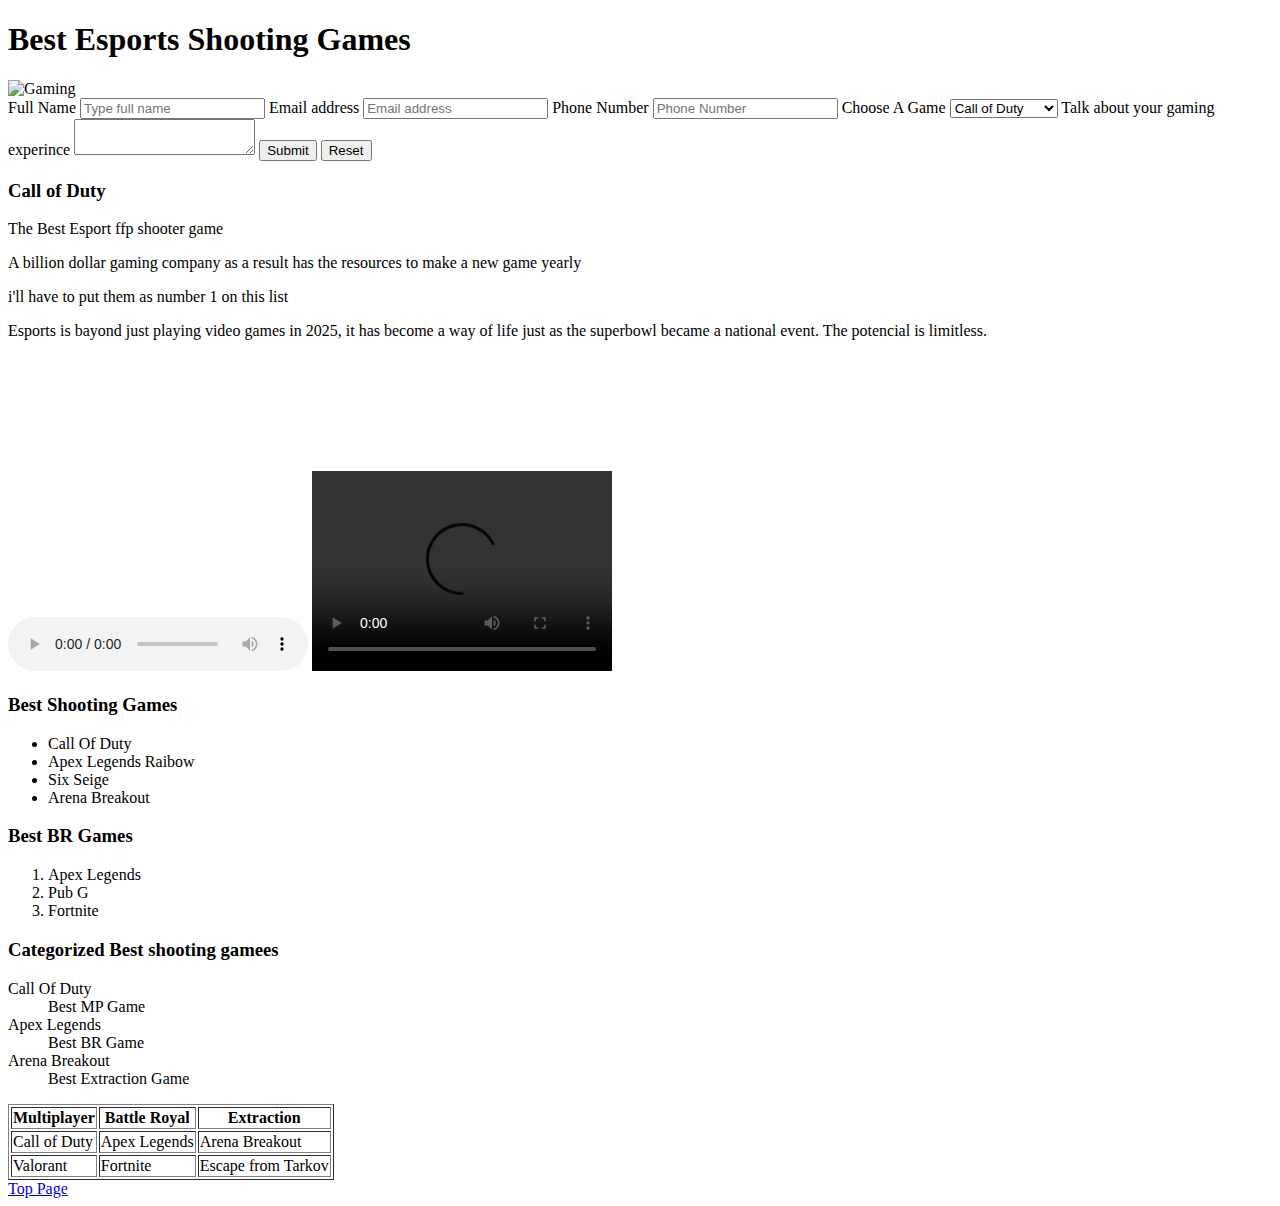
==== index.html @ 9eda4c90 "first commit" ====
<!DOCTYPE html>
<html>
  <head>
    <title>Gaming Esports</title>
  </head>
  <body>
    <a name="Top Page"></a>
    <header>
      <h1>Best Esports Shooting Games</h1>
      <img width="300px" src="/call-duty-black-ops-3-logo.jpg" alt="Gaming" />
    </header>
    <!-- this is a comment  -->
    <main>
      <div class="details">
        <form action="">
          <label for="">Full Name</label>
          <input type="text" placeholder="Type full name" />
          <label for="">Email address</label>
          <input type="email" placeholder="Email address" />
          <label for="">Phone Number</label>
          <input type="text" placeholder="Phone Number" />
          <label for="">Choose A Game</label>
          <select name="game_type" id="">
            <option value="Call_of_Duty">Call of Duty</option>
            <option value="Apex_Legends">Apex Legends</option>
            <option value="Fortnite">Fortnite</option>
            <option value="Rainbow_six_seige">Rainbow Six</option>
          </select>
          <label for="">Talk about your gaming experince</label>
          <textarea type="text" Col="30" row="4" placeholder="Gaming Experince">
          </textarea>
          <button type="submit">Submit</button>
          <button type="reset">Reset</button>
        </form>
      </div>
      <article>
        <header>
          <h3>Call of Duty</h3>
          <p>The Best Esport ffp shooter game</p>
        </header>
        <p>
          A billion dollar gaming company as a result has the resources to make
          a new game yearly
        </p>
        <footer>
          <p>i'll have to put them as number 1 on this list</p>
        </footer>
      </article>
      <p>
        Esports is bayond just playing video games in 2025, it has become a way
        of life just as the superbowl became a national event. The potencial is
        limitless.
      </p>
      <audio controls autoplay loop>
        <source src="/town-10169.mp3" type="audio.mp3" />
        Please check the audio extension
      </audio>
      <video width="300px" height="200px" autoplay controls>
        <source src="./index.html" type="video.mp4" />
      </video>
      <iframe
        width="560"
        height="315"
        src="https://www.youtube.com/embed/UW5hrp3rW7c?si=FGy7DBikuh-xFILO"
        title="YouTube video player"
        frameborder="0"
        allow="accelerometer; autoplay; clipboard-write; encrypted-media; gyroscope; picture-in-picture; web-share"
        referrerpolicy="strict-origin-when-cross-origin"
        allowfullscreen
      ></iframe>
      <div>
        <h3>Best Shooting Games</h3>
        <ul>
          <li>Call Of Duty</li>
          <li>Apex Legends Raibow</li>
          <li>Six Seige</li>
          <li>Arena Breakout</li>
        </ul>
        <h3>Best BR Games</h3>
        <ol>
          <li>Apex Legends</li>
          <li>Pub G</li>
          <li>Fortnite</li>
        </ol>
        <h3>Categorized Best shooting gamees</h3>
        <dl>
          <dt>Call Of Duty</dt>
          <dd>Best MP Game</dd>

          <dt>Apex Legends</dt>
          <dd>Best BR Game</dd>

          <dt>Arena Breakout</dt>
          <dd>Best Extraction Game</dd>
        </dl>
      </div>
      <div>
        <table border="1">
          <tr>
            <th>Multiplayer</th>
            <th>Battle Royal</th>
            <th>Extraction</th>
          </tr>
          <tr>
            <td>Call of Duty</td>
            <td>Apex Legends</td>
            <td>Arena Breakout</td>
          </tr>
          <tr>
            <td>Valorant</td>
            <td>Fortnite</td>
            <td>Escape from Tarkov</td>
          </tr>
        </table>
      </div>
    </main>
    <footer>
      <a href="#Top Page">Top Page</a>
    </footer>
  </body>
</html>
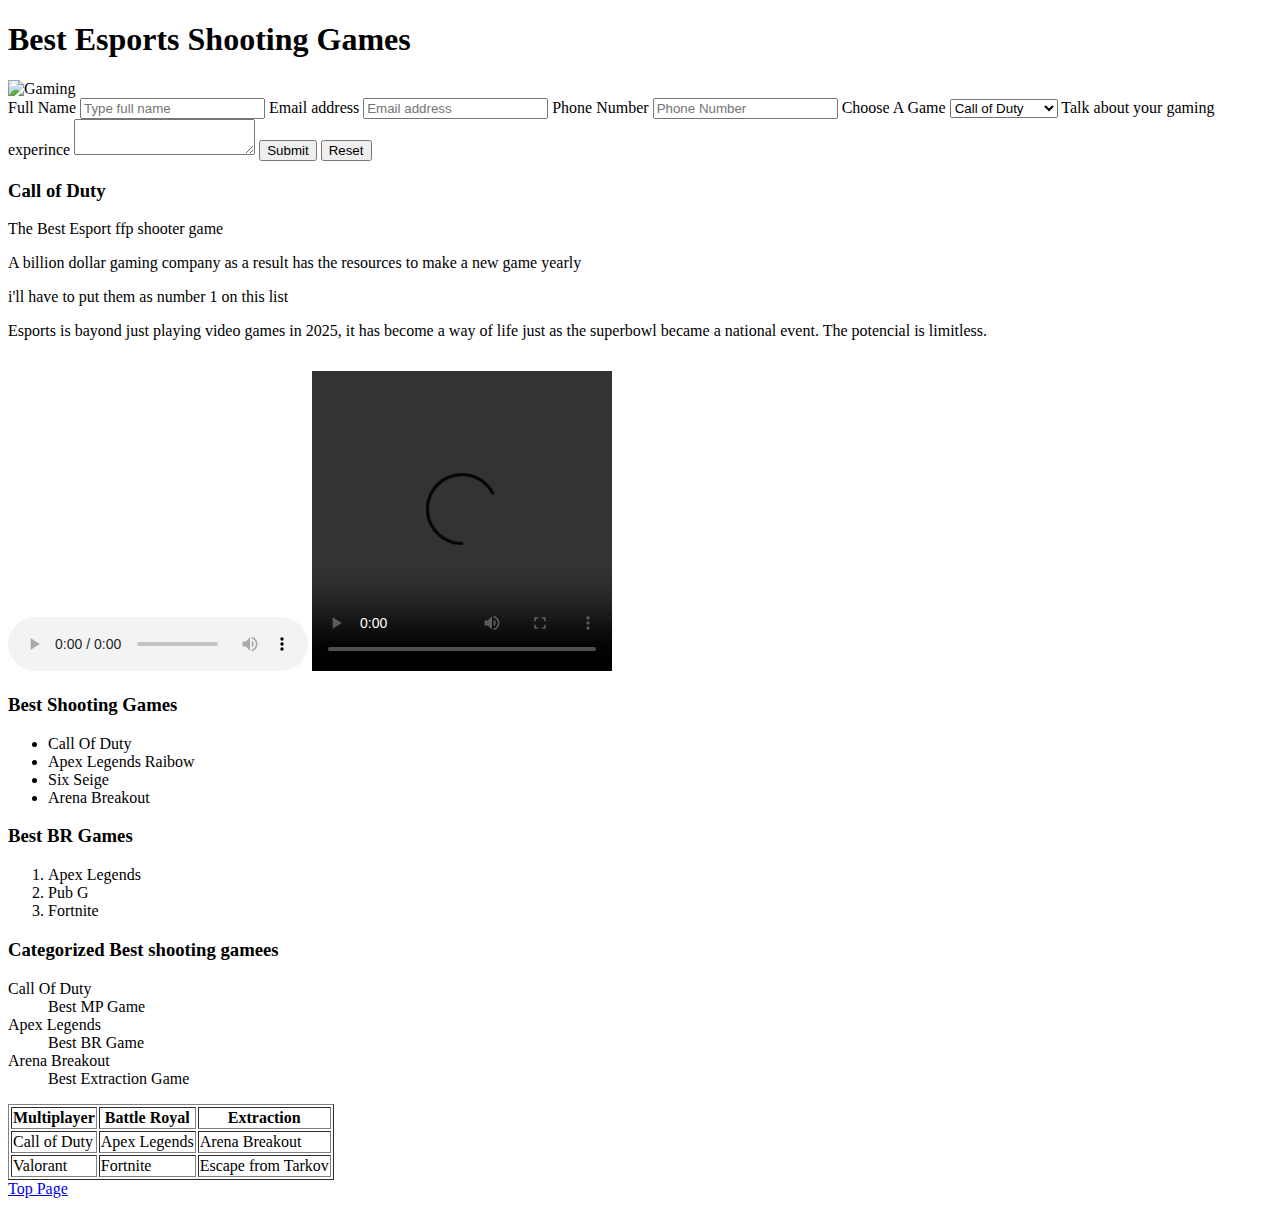
==== commit af4fae88: "revised version" ====
--- a/index.html
+++ b/index.html
@@ -2,6 +2,7 @@
 <html>
   <head>
     <title>Gaming Esports</title>
+    <link rel="stylesheet" href="styling.scss" />
   </head>
   <body>
     <a name="Top Page"></a>
@@ -51,13 +52,15 @@
         of life just as the superbowl became a national event. The potencial is
         limitless.
       </p>
-      <audio controls autoplay loop>
+      <!-- <audio controls autoplay loop>
         <source src="/town-10169.mp3" type="audio.mp3" />
         Please check the audio extension
-      </audio>
-      <video width="300px" height="200px" autoplay controls>
+      </audio> -->
+      <audio controls src="./town-10169.mp3"></audio>
+      <!-- <video width="300px" height="200px" autoplay controls>
         <source src="./index.html" type="video.mp4" />
-      </video>
+      </video> -->
+      <video controls height="300px" width="300px" src="./now we.mp4"></video>
       <iframe
         width="560"
         height="315"
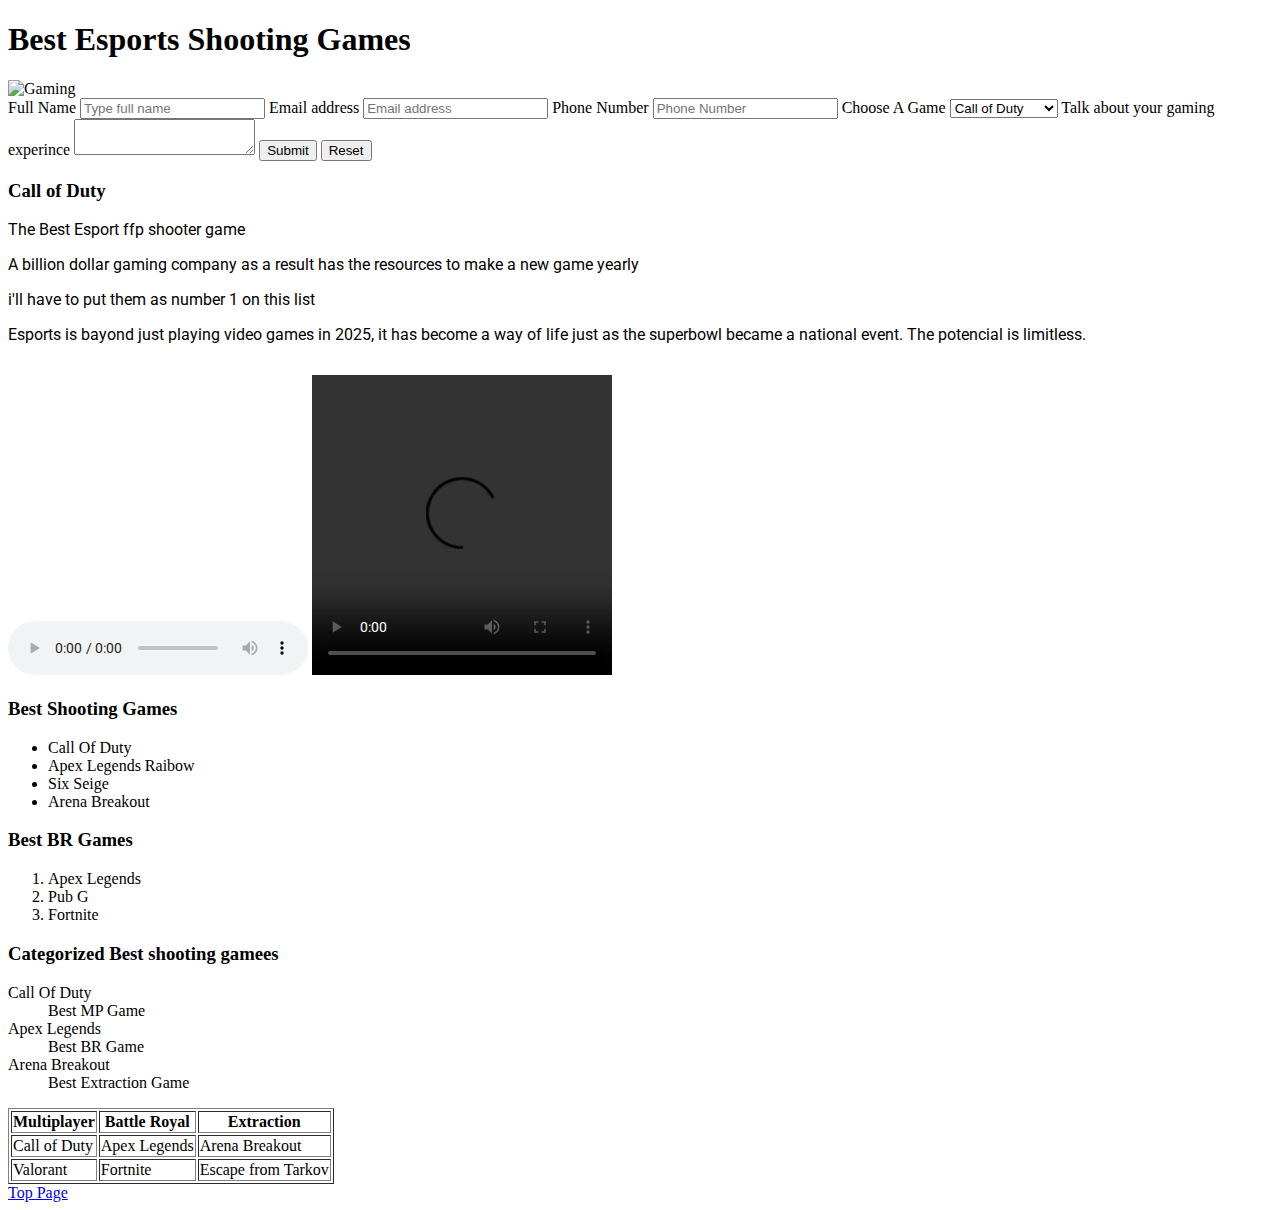
==== commit 48b386c4: "revised changes" ====
--- a/index.html
+++ b/index.html
@@ -2,7 +2,7 @@
 <html>
   <head>
     <title>Gaming Esports</title>
-    <link rel="stylesheet" href="styling.scss" />
+    <link rel="stylesheet" href="styling.css" />
   </head>
   <body>
     <a name="Top Page"></a>
--- a/styling.css
+++ b/styling.css
@@ -0,0 +1,5 @@
+@import url("https://fonts.googleapis.com/css2?family=Roboto:ital,wght@0,100..900;1,100..900&display=swap");
+
+p {
+  font-family: roboto, serif;
+}
